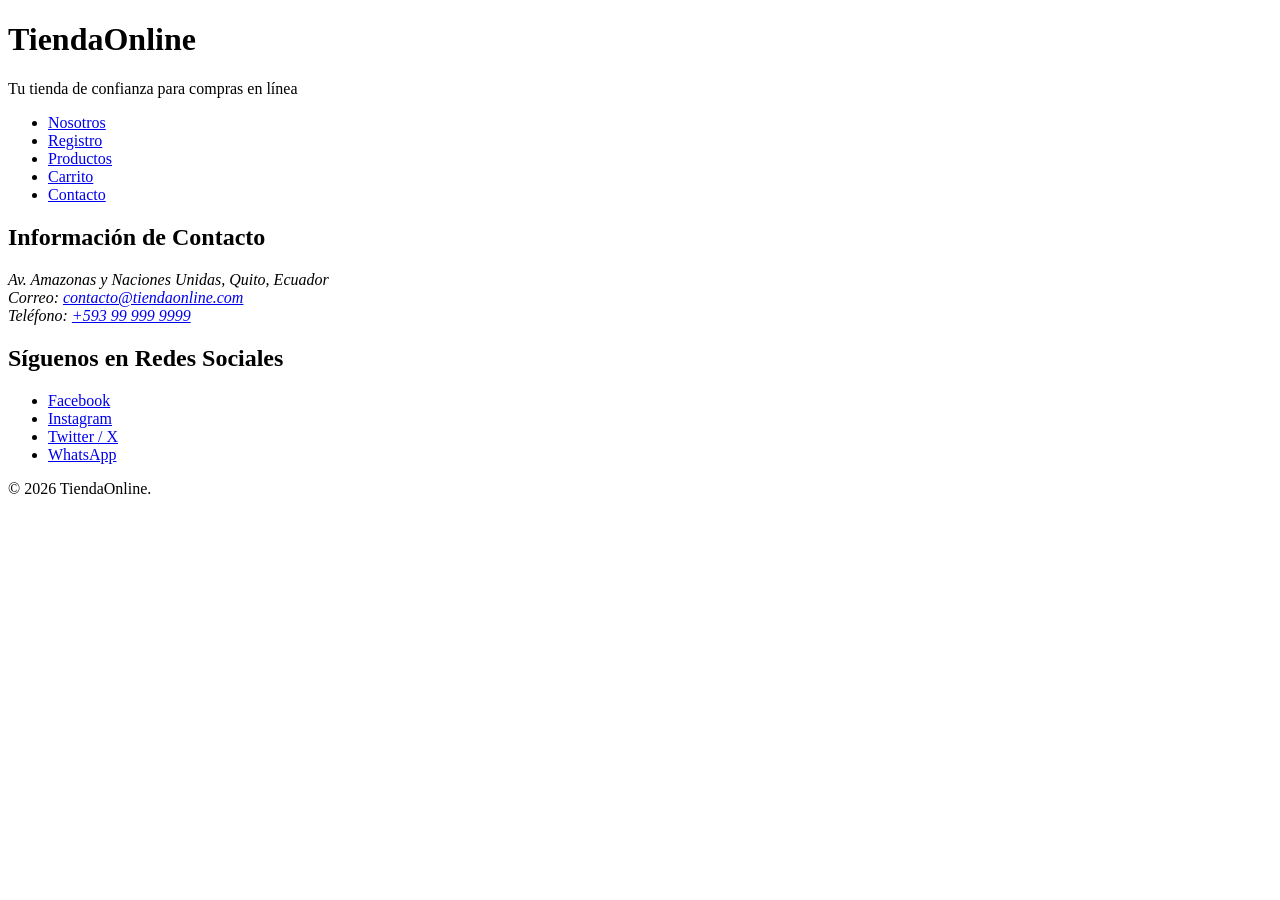
==== contacto.html @ d0669e9b "feature contacto.html" ====
<!DOCTYPE html>
<html lang="es">
<head>
    <meta charset="UTF-8">
    <meta name="viewport" content="width=device-width, initial-scale=1.0">
    <title>TiendaOnline - Contacto</title>
    
</head>
<body>

    <header id="header-principal">
        <h1 class="logo">TiendaOnline</h1>
        <p class="slogan">Tu tienda de confianza para compras en línea</p>

        <nav aria-label="Navegación principal">
            <ul>
                <li><a href="nosotros.html">Nosotros</a></li>
                <li><a href="index.html#registro">Registro</a></li>
                <li><a href="index.html#productos">Productos</a></li>
                <li><a href="index.html#carrito">Carrito</a></li>
                <li><a href="contacto.html" aria-current="page">Contacto</a></li>
            </ul>
        </nav>
    </header>

    <main>

        <section id="info-contacto">
            <h2>Información de Contacto</h2>
            <address>
                Av. Amazonas y Naciones Unidas, Quito, Ecuador <br>
                Correo: <a href="mailto:contacto@tiendaonline.com">contacto@tiendaonline.com</a> <br>
                Teléfono: <a href="tel:+593999999999">+593 99 999 9999</a>
            </address>
        </section>

        <section id="redes-sociales">
            <h2>Síguenos en Redes Sociales</h2>
            <ul class="lista-redes">
                <li><a href="https://facebook.com" target="_blank">Facebook</a></li>
                <li><a href="https://instagram.com" target="_blank">Instagram</a></li>
                <li><a href="https://twitter.com" target="_blank">Twitter / X</a></li>
                <li><a href="https://wa.me/593999999999" target="_blank">WhatsApp</a></li>
            </ul>
        </section>

    </main>

    <footer id="footer-principal">
        <p>&copy; 2026 TiendaOnline.</p>
    </footer>

</body>
</html>
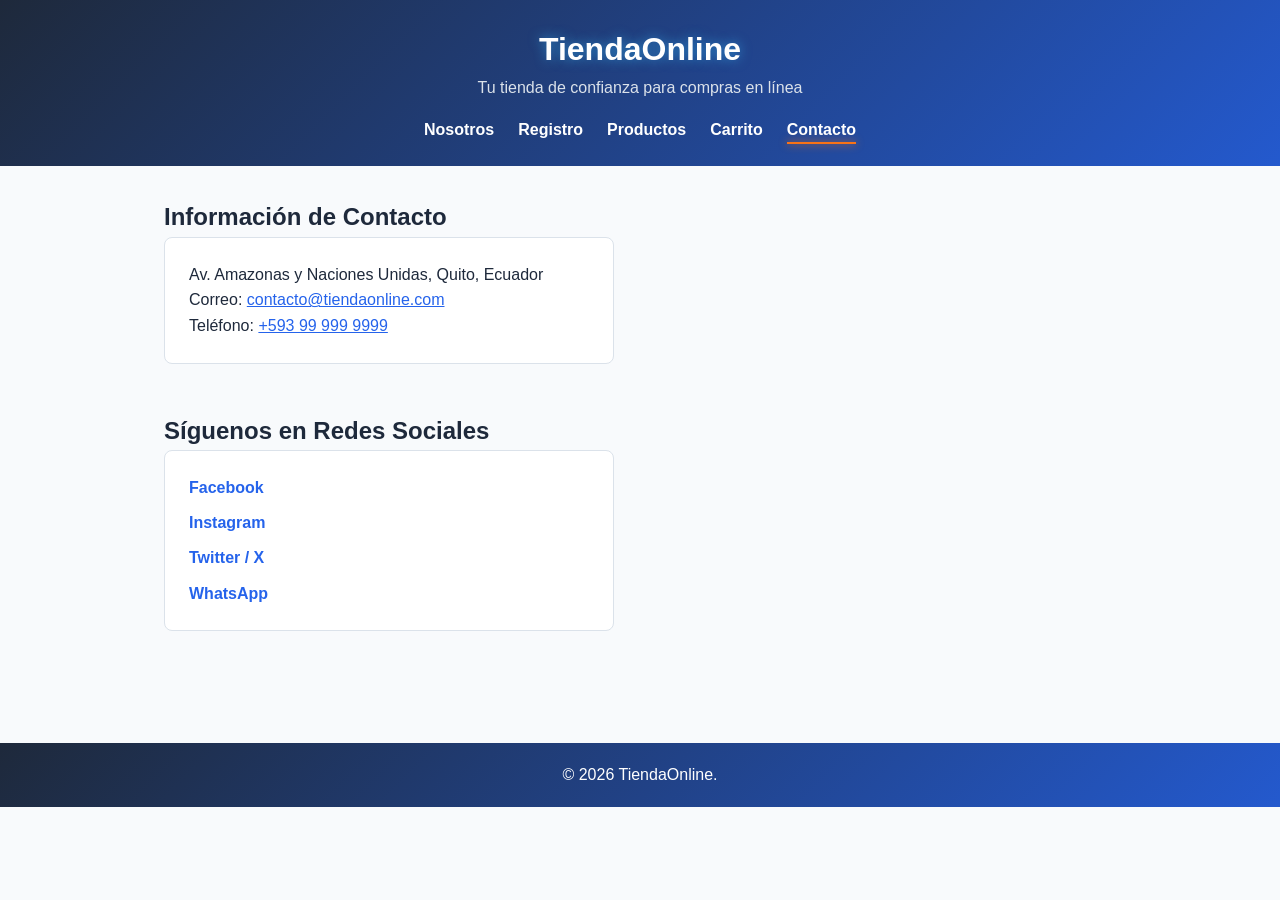
==== commit ad174419: "fix revision de codigo" ====
--- a/contacto.html
+++ b/contacto.html
@@ -4,7 +4,7 @@
     <meta charset="UTF-8">
     <meta name="viewport" content="width=device-width, initial-scale=1.0">
     <title>TiendaOnline - Contacto</title>
-    
+    <link rel="stylesheet" href="estilos.css">
 </head>
 <body>
 
--- a/estilos.css
+++ b/estilos.css
@@ -0,0 +1,407 @@
+:root {
+    --azul-oscuro: #1e293b;
+    --azul-brillante: #2563eb;
+    --azul-neon: #38bdf8;
+    --naranja: #f97316;
+    --gradiente-principal: linear-gradient(135deg, #1e293b 0%, #2563eb 60%, #38bdf8 100%);
+    --gradiente-boton: linear-gradient(135deg, #2563eb, #38bdf8);
+}
+
+* {
+    margin: 0;
+    padding: 0;
+    box-sizing: border-box;
+}
+
+body {
+    font-family: 'Segoe UI', Arial, sans-serif;
+    color: #1e293b;
+    background-color: #f8fafc;
+    line-height: 1.6;
+}
+
+h1,
+h2,
+h3 {
+    color: #1e293b;
+}
+
+#header-principal {
+    background: var(--gradiente-principal);
+    background-size: 200% 200%;
+    animation: moverGradiente 8s ease infinite;
+    color: #ffffff;
+    padding: 1.5rem 2rem;
+    text-align: center;
+}
+
+@keyframes moverGradiente {
+    0% {
+        background-position: 0% 50%;
+    }
+
+    50% {
+        background-position: 100% 50%;
+    }
+
+    100% {
+        background-position: 0% 50%;
+    }
+}
+
+#header-principal .logo {
+    color: #ffffff;
+    font-size: 2rem;
+    text-shadow: 0 0 12px rgba(56, 189, 248, 0.6);
+}
+
+#header-principal .slogan {
+    color: #dbe2ea;
+    margin-bottom: 1rem;
+}
+
+nav ul {
+    list-style: none;
+    display: flex;
+    justify-content: center;
+    gap: 1.5rem;
+    flex-wrap: wrap;
+}
+
+nav a {
+    position: relative;
+    color: #ffffff;
+    text-decoration: none;
+    font-weight: bold;
+    padding-bottom: 4px;
+    transition: color 0.3s ease, text-shadow 0.3s ease;
+}
+
+nav a::after {
+    content: "";
+    position: absolute;
+    left: 0;
+    bottom: -2px;
+    width: 0%;
+    height: 2px;
+    background: var(--naranja);
+    box-shadow: 0 0 8px var(--naranja);
+    transition: width 0.3s ease;
+}
+
+nav a:hover {
+    color: var(--azul-neon);
+    text-shadow: 0 0 8px rgba(56, 189, 248, 0.7);
+}
+
+nav a:hover::after,
+nav a[aria-current="page"]::after {
+    width: 100%;
+}
+
+main {
+    max-width: 1000px;
+    margin: 0 auto;
+    padding: 2rem 1.5rem;
+}
+
+section {
+    margin-bottom: 3rem;
+    animation: apareceHaciaArriba 0.7s ease both;
+}
+
+section:nth-of-type(1) {
+    animation-delay: 0.05s;
+}
+
+section:nth-of-type(2) {
+    animation-delay: 0.15s;
+}
+
+section:nth-of-type(3) {
+    animation-delay: 0.25s;
+}
+
+section:nth-of-type(4) {
+    animation-delay: 0.35s;
+}
+
+@keyframes apareceHaciaArriba {
+    from {
+        opacity: 0;
+        transform: translateY(24px);
+    }
+
+    to {
+        opacity: 1;
+        transform: translateY(0);
+    }
+}
+
+.nosotros-contenido {
+    display: flex;
+    flex-wrap: wrap;
+    gap: 1.5rem;
+    align-items: center;
+}
+
+.nosotros-contenido img {
+    max-width: 100%;
+    width: 350px;
+    border-radius: 8px;
+}
+
+.nosotros-texto {
+    flex: 1;
+    min-width: 250px;
+}
+
+.nosotros-texto p {
+    margin-bottom: 0.8rem;
+}
+
+.form-registro {
+    background-color: #ffffff;
+    border: 1px solid #dbe2ea;
+    border-radius: 8px;
+    padding: 1.5rem;
+    max-width: 450px;
+    display: flex;
+    flex-direction: column;
+}
+
+.form-registro label {
+    font-weight: 600;
+    margin-bottom: 0.3rem;
+}
+
+.form-registro input,
+.form-registro textarea {
+    padding: 0.6rem;
+    margin-bottom: 0.3rem;
+    border: 1px solid #cbd5e1;
+    border-radius: 5px;
+    font-size: 1rem;
+    font-family: inherit;
+}
+
+.form-registro textarea {
+    resize: vertical;
+}
+
+#info-contacto address {
+    background-color: #ffffff;
+    border: 1px solid #dbe2ea;
+    border-radius: 8px;
+    padding: 1.5rem;
+    font-style: normal;
+    max-width: 450px;
+}
+
+#info-contacto a {
+    color: #2563eb;
+}
+
+.lista-redes {
+    list-style: none;
+    background-color: #ffffff;
+    border: 1px solid #dbe2ea;
+    border-radius: 8px;
+    padding: 1.5rem;
+    max-width: 450px;
+}
+
+.lista-redes li {
+    margin-bottom: 0.6rem;
+}
+
+.lista-redes li:last-child {
+    margin-bottom: 0;
+}
+
+.lista-redes a {
+    color: #2563eb;
+    text-decoration: none;
+    font-weight: 600;
+    transition: color 0.25s ease, padding-left 0.25s ease;
+}
+
+.lista-redes a:hover {
+    color: var(--azul-neon);
+    text-decoration: underline;
+    padding-left: 4px;
+}
+
+.form-registro input.invalido {
+    border-color: #dc2626;
+}
+
+.error {
+    color: #dc2626;
+    font-size: 0.85rem;
+    min-height: 1.1rem;
+    margin-bottom: 0.8rem;
+}
+
+.btn-enviar {
+    background: var(--gradiente-boton);
+    color: #ffffff;
+    border: none;
+    padding: 0.7rem;
+    border-radius: 5px;
+    cursor: pointer;
+    font-size: 1rem;
+    margin-top: 0.5rem;
+    transition: transform 0.25s ease, box-shadow 0.25s ease;
+}
+
+.btn-enviar:hover {
+    transform: translateY(-2px);
+    box-shadow: 0 6px 18px rgba(37, 99, 235, 0.45);
+}
+
+.mensaje-exito {
+    color: #16a34a;
+    font-weight: bold;
+    margin-top: 0.8rem;
+}
+
+.productos-grid {
+    display: grid;
+    grid-template-columns: repeat(auto-fit, minmax(220px, 1fr));
+    gap: 1.5rem;
+}
+
+.producto-card {
+    background-color: #ffffff;
+    border: 1px solid #dbe2ea;
+    border-radius: 8px;
+    padding: 1rem;
+    text-align: center;
+    transition: transform 0.3s ease, box-shadow 0.3s ease, border-color 0.3s ease;
+}
+
+.producto-card:hover {
+    transform: translateY(-6px);
+    box-shadow: 0 12px 24px rgba(37, 99, 235, 0.18);
+    border-color: var(--azul-neon);
+}
+
+.producto-card img {
+    max-width: 100%;
+    border-radius: 6px;
+    margin-bottom: 0.6rem;
+}
+
+.precio {
+    color: #2563eb;
+    font-weight: bold;
+    font-size: 1.1rem;
+    margin: 0.5rem 0;
+}
+
+.btn-carrito {
+    background: linear-gradient(135deg, #1e293b, #334155);
+    color: #ffffff;
+    border: none;
+    padding: 0.6rem 1rem;
+    border-radius: 5px;
+    cursor: pointer;
+    font-size: 0.95rem;
+    transition: transform 0.25s ease, box-shadow 0.25s ease, background 0.25s ease;
+}
+
+.btn-carrito:hover {
+    background: var(--gradiente-boton);
+    transform: translateY(-2px) scale(1.03);
+    box-shadow: 0 8px 20px rgba(56, 189, 248, 0.4);
+}
+
+.lista-carrito {
+    list-style: none;
+    background-color: #ffffff;
+    border-radius: 8px;
+    overflow: hidden;
+}
+
+.lista-carrito li {
+    display: flex;
+    justify-content: space-between;
+    align-items: center;
+    padding: 0.8rem 1rem;
+    border-bottom: 1px solid #e2e8f0;
+}
+
+.lista-carrito li:last-child {
+    border-bottom: none;
+}
+
+.btn-eliminar {
+    background-color: #dc2626;
+    color: #ffffff;
+    border: none;
+    padding: 0.4rem 0.8rem;
+    border-radius: 5px;
+    cursor: pointer;
+    font-size: 0.85rem;
+    transition: transform 0.2s ease, background-color 0.2s ease;
+}
+
+.btn-eliminar:hover {
+    background-color: #991b1b;
+    transform: scale(1.05);
+}
+
+.carrito-vacio {
+    color: #64748b;
+    font-style: italic;
+}
+
+.carrito-total {
+    background: var(--gradiente-principal);
+    color: #ffffff;
+    padding: 1rem;
+    border-radius: 8px;
+    margin-top: 1rem;
+    text-align: right;
+    font-size: 1.2rem;
+    font-weight: bold;
+}
+
+.btn-pagar {
+    display: block;
+    width: 100%;
+    background: linear-gradient(135deg, #16a34a, #22c55e);
+    color: #ffffff;
+    border: none;
+    padding: 0.9rem;
+    border-radius: 8px;
+    margin-top: 1rem;
+    font-size: 1.05rem;
+    font-weight: bold;
+    cursor: pointer;
+    transition: transform 0.25s ease, box-shadow 0.25s ease;
+}
+
+.btn-pagar:hover {
+    transform: translateY(-2px);
+    box-shadow: 0 8px 20px rgba(22, 163, 74, 0.4);
+}
+
+#footer-principal {
+    background: var(--gradiente-principal);
+    background-size: 200% 200%;
+    animation: moverGradiente 8s ease infinite;
+    color: #ffffff;
+    text-align: center;
+    padding: 1.2rem;
+    margin-top: 2rem;
+}
+
+@media (max-width: 600px) {
+    .lista-carrito li {
+        flex-direction: column;
+        align-items: flex-start;
+        gap: 0.4rem;
+    }
+}
